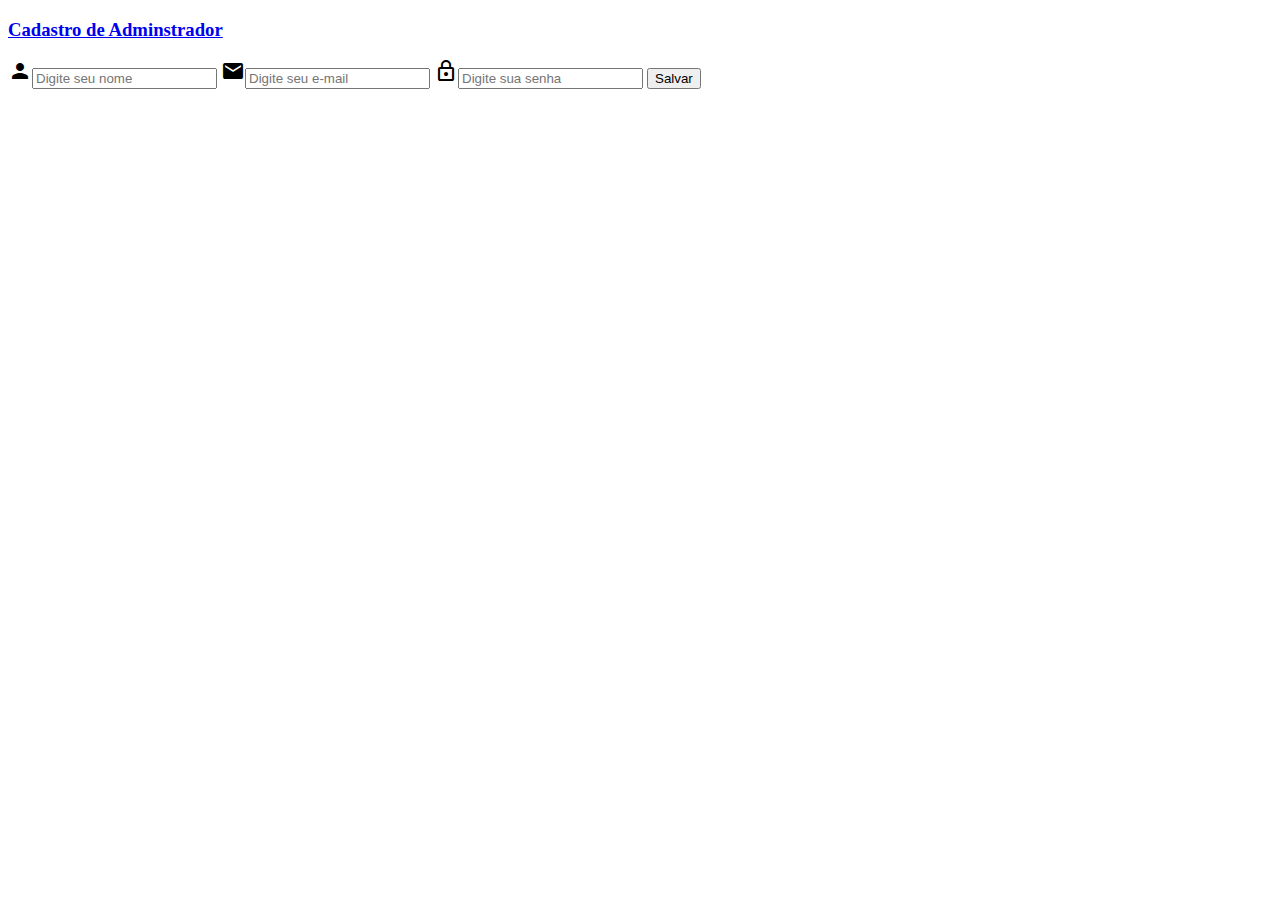
==== src/main/resources/templates/administrador/CadAdmin.html @ 10df380f "guide season 1" ====
<!DOCTYPE html>
<html xmlns:th="http://thymeLeaf.org">
<head>
<meta charset="UTF-8">
<link href="style/CadAdmin.css" rel="stylesheet">
<link href="https://fonts.googleapis.com/icon?family=Material+Icons"
	rel="stylesheet">
<title>Cadastro de usúario administrador</title>
</head>
<body>




	<div class="form-wrap">
		<div class="tabs">
			<h3 class="signup-tab">
				<a class="active" href="#signup-tab-content">Cadastro de
					Adminstrador</a>
			</h3>

		</div>

		<div class="tabs-content">
			<div id="signup-tab-content" class="active">
				<form class="signup-form" action="salvarAdmin" method="post">
					<i class="material-icons">person</i><input type="text"
						class="input" name="nome" th:value="${administrador?.nome}" id="user_name" autocomplete="off"
						placeholder="Digite seu nome"> <i class="material-icons">mail</i><input
						type="email" class="input" name="email" th:value="${administrador?.email}" id="user_email"
						autocomplete="off" placeholder="Digite seu e-mail"> <i
						class="material-icons">lock_outline</i><input type="password"
						class="input" name="senha" id="user_pass" autocomplete="off"
						placeholder="Digite sua senha"> <input type="submit"
						class="button" value="Salvar"><br> <br>
					<div th:replace="fragments/mensagem"></div>


				</form>
</body>
</html>
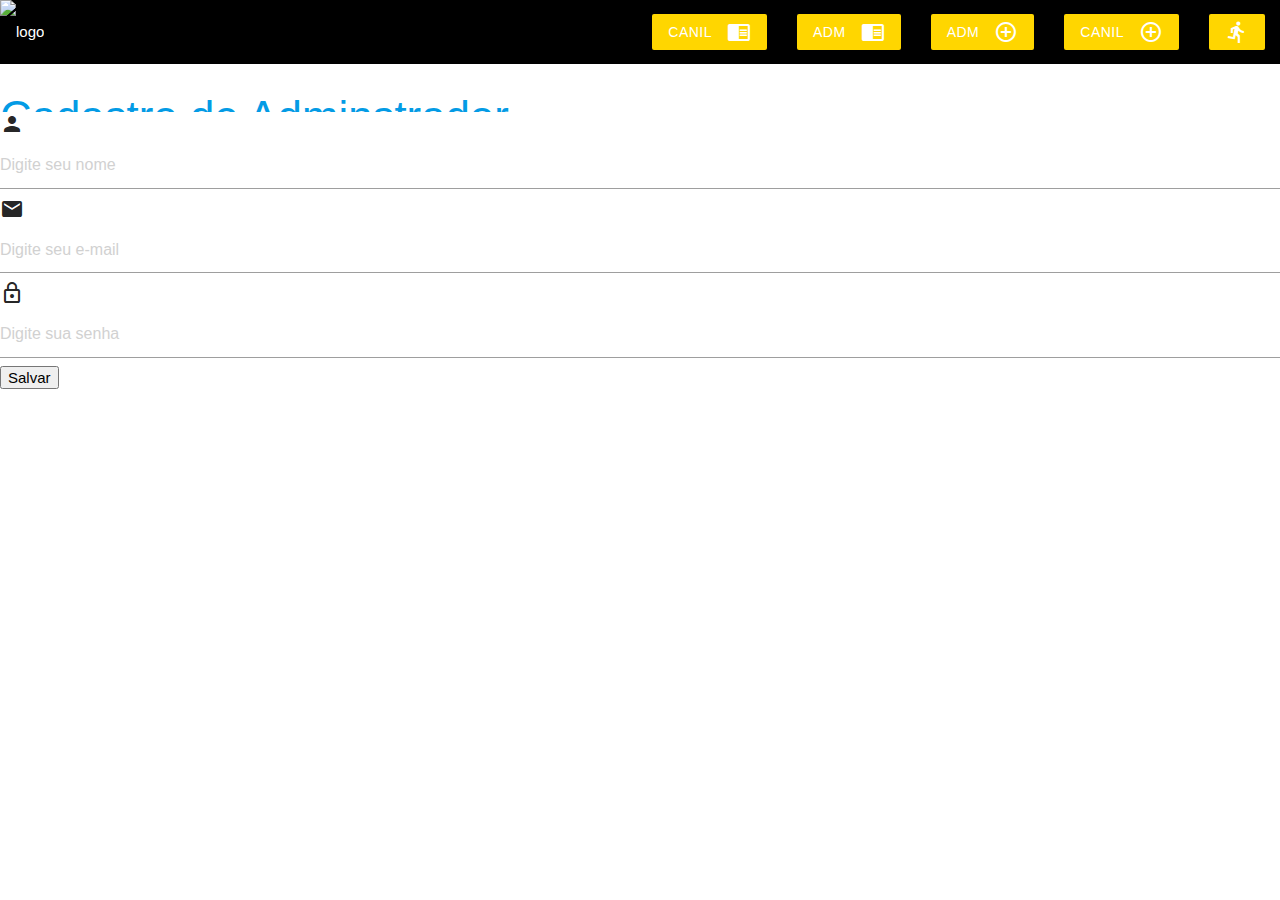
==== commit 4ef3e677: "Form atualizado" ====
--- a/src/main/resources/templates/administrador/CadAdmin.html
+++ b/src/main/resources/templates/administrador/CadAdmin.html
@@ -3,13 +3,41 @@
 <head>
 <meta charset="UTF-8">
 <link href="style/CadAdmin.css" rel="stylesheet">
+
+<!-- Compiled and minified CSS -->
+<link rel="stylesheet"
+	href="https://cdnjs.cloudflare.com/ajax/libs/materialize/1.0.0/css/materialize.min.css">
+
+<!-- Compiled and minified JavaScript -->
+<script
+	src="https://cdnjs.cloudflare.com/ajax/libs/materialize/1.0.0/js/materialize.min.js"></script>
+
 <link href="https://fonts.googleapis.com/icon?family=Material+Icons"
 	rel="stylesheet">
 <title>Cadastro de usúario administrador</title>
 </head>
 <body>
 
-
+	<nav>
+		<div class="nav-wrapper" style="background-color: black;">
+			<img alt="logo" src="/imgs/logoDog3.png" width="4.5%">
+			<ul id="nav-mobile" class="right hide-on-med-and-down">
+				<li><a href="/listaCanis/1"
+					class="waves-effect waves-light btn" style="background-color:#ffd600"><i
+						class="material-icons right">chrome_reader_mode</i>canil</a></li>
+				<li><a href="/listaAdmin/1"
+					class="waves-effect waves-light btn" style="background-color:#ffd600"><i
+						class="material-icons right">chrome_reader_mode</i>adm</a></li>
+				<li><a href="/CadUsuarioAdmin"
+					class="waves-effect waves-light btn" style="background-color:#ffd600"><i
+						class="material-icons right">control_point</i>adm</a></li>
+				<li><a href="/CadCanis" class="waves-effect waves-light btn" style="background-color:#ffd600"><i
+						class="material-icons right">control_point</i>canil</a></li>
+				<li><a class="waves-effect waves-light btn" style="background-color:#ffd600"><i
+						class="material-icons center">directions_run</i></a></li>
+			</ul>
+		</div>
+	</nav>
 
 
 	<div class="form-wrap">
@@ -20,22 +48,31 @@
 			</h3>
 
 		</div>
+		
 
 		<div class="tabs-content">
 			<div id="signup-tab-content" class="active">
 				<form class="signup-form" action="salvarAdmin" method="post">
-					<i class="material-icons">person</i><input type="text"
-						class="input" name="nome" th:value="${administrador?.nome}" id="user_name" autocomplete="off"
-						placeholder="Digite seu nome"> <i class="material-icons">mail</i><input
-						type="email" class="input" name="email" th:value="${administrador?.email}" id="user_email"
-						autocomplete="off" placeholder="Digite seu e-mail"> <i
-						class="material-icons">lock_outline</i><input type="password"
-						class="input" name="senha" id="user_pass" autocomplete="off"
-						placeholder="Digite sua senha"> <input type="submit"
-						class="button" value="Salvar"><br> <br>
+				
+					<input type="hidden" name="id" th:value="${administrador?.id}">
+					
+					<i class="material-icons">person</i><input type="text"class="input" name="nome" 
+					th:value="${administrador?.nome}"id="user_name" autocomplete="off" placeholder="Digite seu nome">
+					
+					<i class="material-icons">mail</i><input type="email" class="input" name="email" 
+					th:value="${administrador?.email}" id="user_email"	autocomplete="off" placeholder="Digite seu e-mail">
+					
+					 <i	class="material-icons">lock_outline</i> <input type="password" class="input" name="senha" id="user_pass" autocomplete="off"
+						placeholder="Digite sua senha">
+						
+						<input type="submit" class="button" value="Salvar">
+						
+						<br><br>
 					<div th:replace="fragments/mensagem"></div>
 
 
+
 				</form>
+				
 </body>
 </html>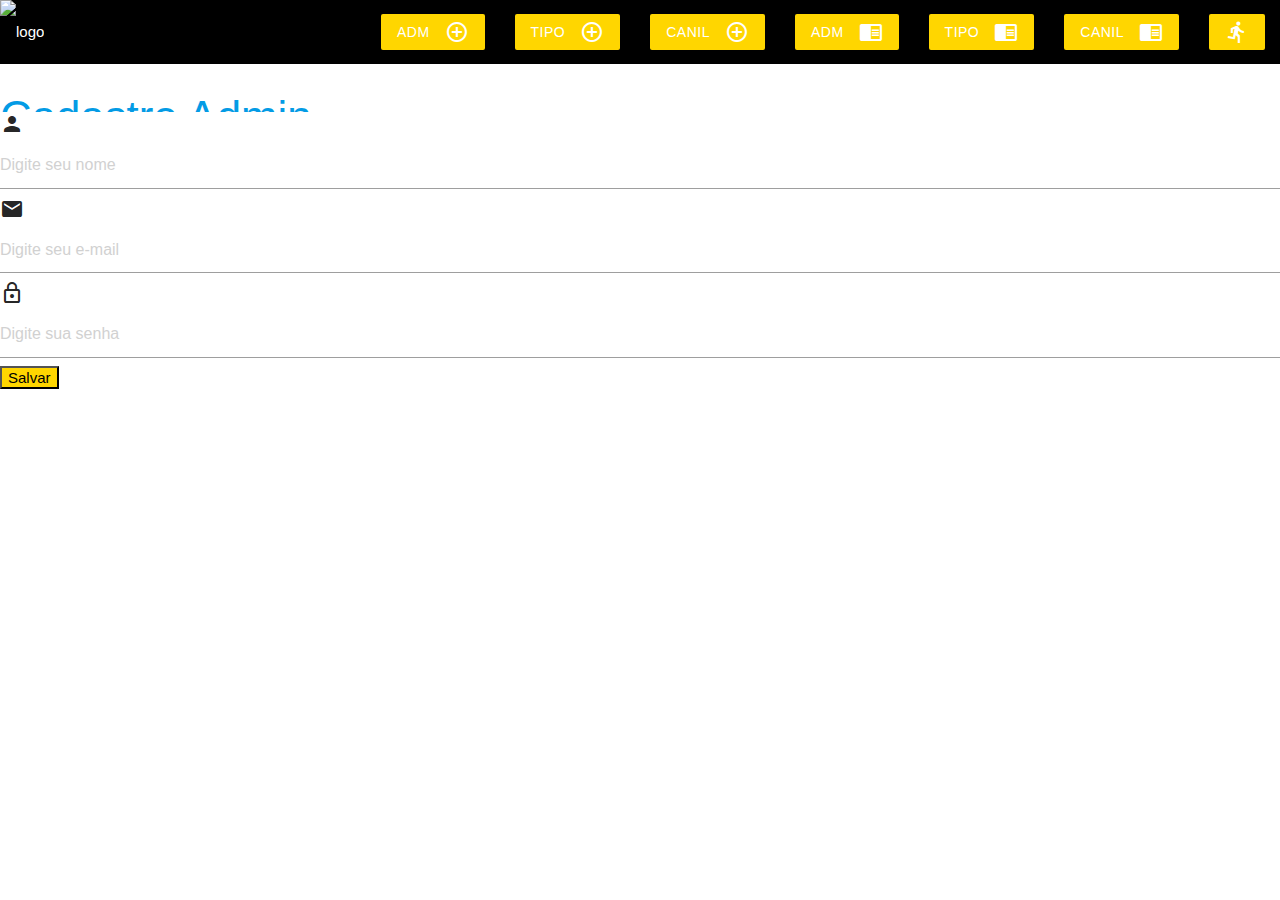
==== commit 3439ce91: "Atualização Front" ====
--- a/src/main/resources/templates/administrador/CadAdmin.html
+++ b/src/main/resources/templates/administrador/CadAdmin.html
@@ -22,18 +22,37 @@
 		<div class="nav-wrapper" style="background-color: black;">
 			<img alt="logo" src="/imgs/logoDog3.png" width="4.5%">
 			<ul id="nav-mobile" class="right hide-on-med-and-down">
+			
+			<li><a href="/CadUsuarioAdmin"
+					class="waves-effect waves-light btn"
+					style="background-color: #ffd600"><i
+						class="material-icons right">control_point</i>adm</a></li>
+						
+						<li><a href="/CadCanis" class="waves-effect waves-light btn"
+					style="background-color: #ffd600"><i
+						class="material-icons right">control_point</i>tipo</a></li>
+						
+						<li><a href="/formCanil" class="waves-effect waves-light btn"
+					style="background-color: #ffd600"><i
+						class="material-icons right">control_point</i>canil</a></li>
+			
+			<li><a href="/listaAdmin/1"
+					class="waves-effect waves-light btn"
+					style="background-color: #ffd600"><i
+						class="material-icons right">chrome_reader_mode</i>adm</a></li>
+									
 				<li><a href="/listaCanis/1"
-					class="waves-effect waves-light btn" style="background-color:#ffd600"><i
+					class="waves-effect waves-light btn"
+					style="background-color: #ffd600"><i
+						class="material-icons right">chrome_reader_mode</i>tipo</a></li>
+				
+				<li><a href="/listaCanis/1"
+					class="waves-effect waves-light btn"
+					style="background-color: #ffd600"><i
 						class="material-icons right">chrome_reader_mode</i>canil</a></li>
-				<li><a href="/listaAdmin/1"
-					class="waves-effect waves-light btn" style="background-color:#ffd600"><i
-						class="material-icons right">chrome_reader_mode</i>adm</a></li>
-				<li><a href="/CadUsuarioAdmin"
-					class="waves-effect waves-light btn" style="background-color:#ffd600"><i
-						class="material-icons right">control_point</i>adm</a></li>
-				<li><a href="/CadCanis" class="waves-effect waves-light btn" style="background-color:#ffd600"><i
-						class="material-icons right">control_point</i>canil</a></li>
-				<li><a class="waves-effect waves-light btn" style="background-color:#ffd600"><i
+				
+				<li><a class="waves-effect waves-light btn"
+					style="background-color: #ffd600"><i
 						class="material-icons center">directions_run</i></a></li>
 			</ul>
 		</div>
@@ -43,8 +62,7 @@
 	<div class="form-wrap">
 		<div class="tabs">
 			<h3 class="signup-tab">
-				<a class="active" href="#signup-tab-content">Cadastro de
-					Adminstrador</a>
+				<a class="active" href="#signup-tab-content">Cadastro Admin</a>
 			</h3>
 
 		</div>
@@ -56,7 +74,7 @@
 				
 					<input type="hidden" name="id" th:value="${administrador?.id}">
 					
-					<i class="material-icons">person</i><input type="text"class="input" name="nome" 
+					<i class="material-icons prefix">person</i><input type="text"class="input" name="nome" 
 					th:value="${administrador?.nome}"id="user_name" autocomplete="off" placeholder="Digite seu nome">
 					
 					<i class="material-icons">mail</i><input type="email" class="input" name="email" 
@@ -65,7 +83,7 @@
 					 <i	class="material-icons">lock_outline</i> <input type="password" class="input" name="senha" id="user_pass" autocomplete="off"
 						placeholder="Digite sua senha">
 						
-						<input type="submit" class="button" value="Salvar">
+						<input type="submit" class="button" value="Salvar" style="background-color: #ffd600">
 						
 						<br><br>
 					<div th:replace="fragments/mensagem"></div>
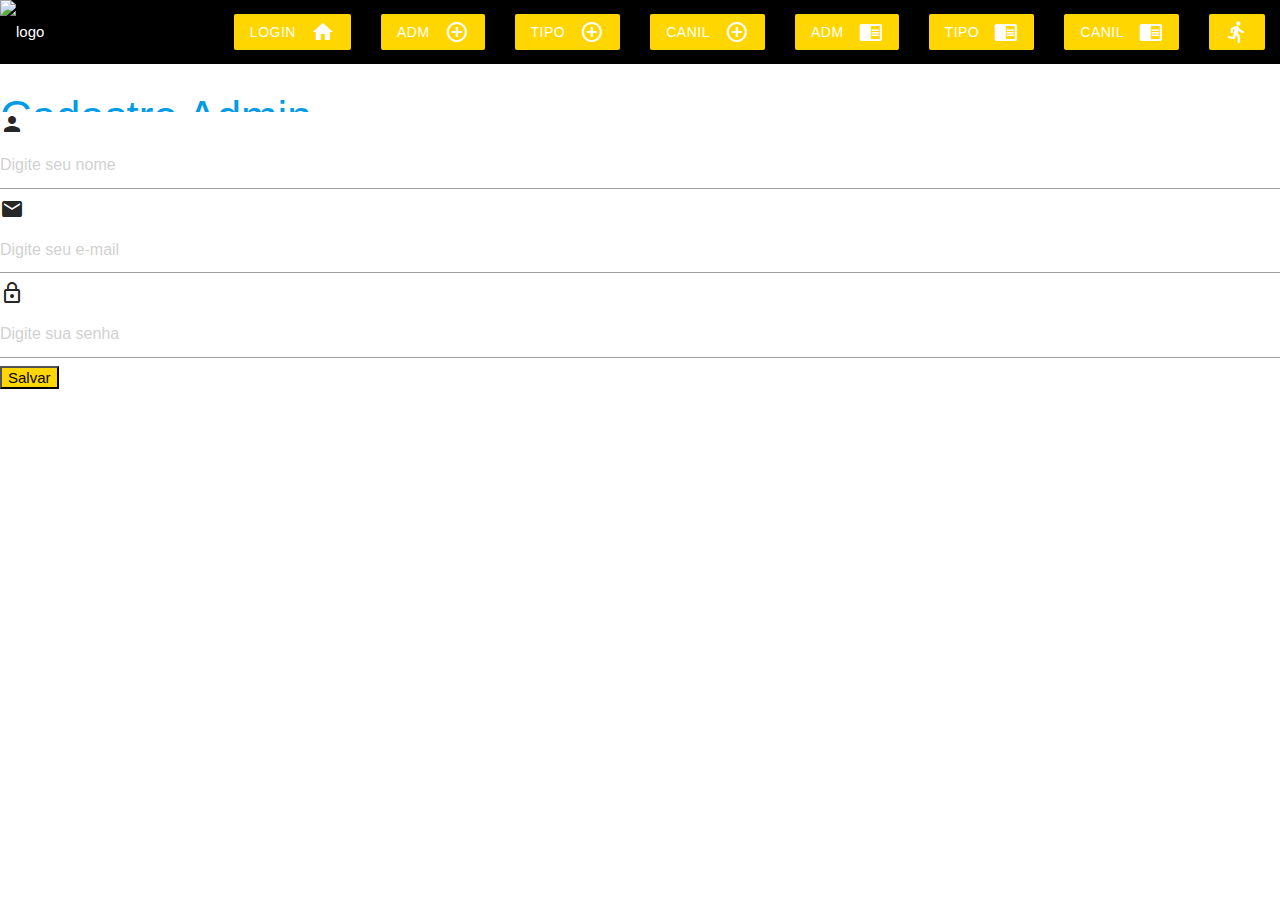
==== commit 0de40e07: "Login Finalizado" ====
--- a/src/main/resources/templates/administrador/CadAdmin.html
+++ b/src/main/resources/templates/administrador/CadAdmin.html
@@ -20,8 +20,13 @@
 
 	<nav>
 		<div class="nav-wrapper" style="background-color: black;">
-			<img alt="logo" src="/imgs/logoDog3.png" width="4.5%">
+			<img alt="logo" src="/imgs/logoDog3.png" width="3%">
 			<ul id="nav-mobile" class="right hide-on-med-and-down">
+			
+			<li><a href="/login"
+					class="waves-effect waves-light btn"
+					style="background-color: #ffd600"><i
+						class="material-icons right">home</i>Login</a></li>
 			
 			<li><a href="/CadUsuarioAdmin"
 					class="waves-effect waves-light btn"
@@ -46,7 +51,7 @@
 					style="background-color: #ffd600"><i
 						class="material-icons right">chrome_reader_mode</i>tipo</a></li>
 				
-				<li><a href="/listaCanis/1"
+				<li><a href="/listaCanil/1"
 					class="waves-effect waves-light btn"
 					style="background-color: #ffd600"><i
 						class="material-icons right">chrome_reader_mode</i>canil</a></li>
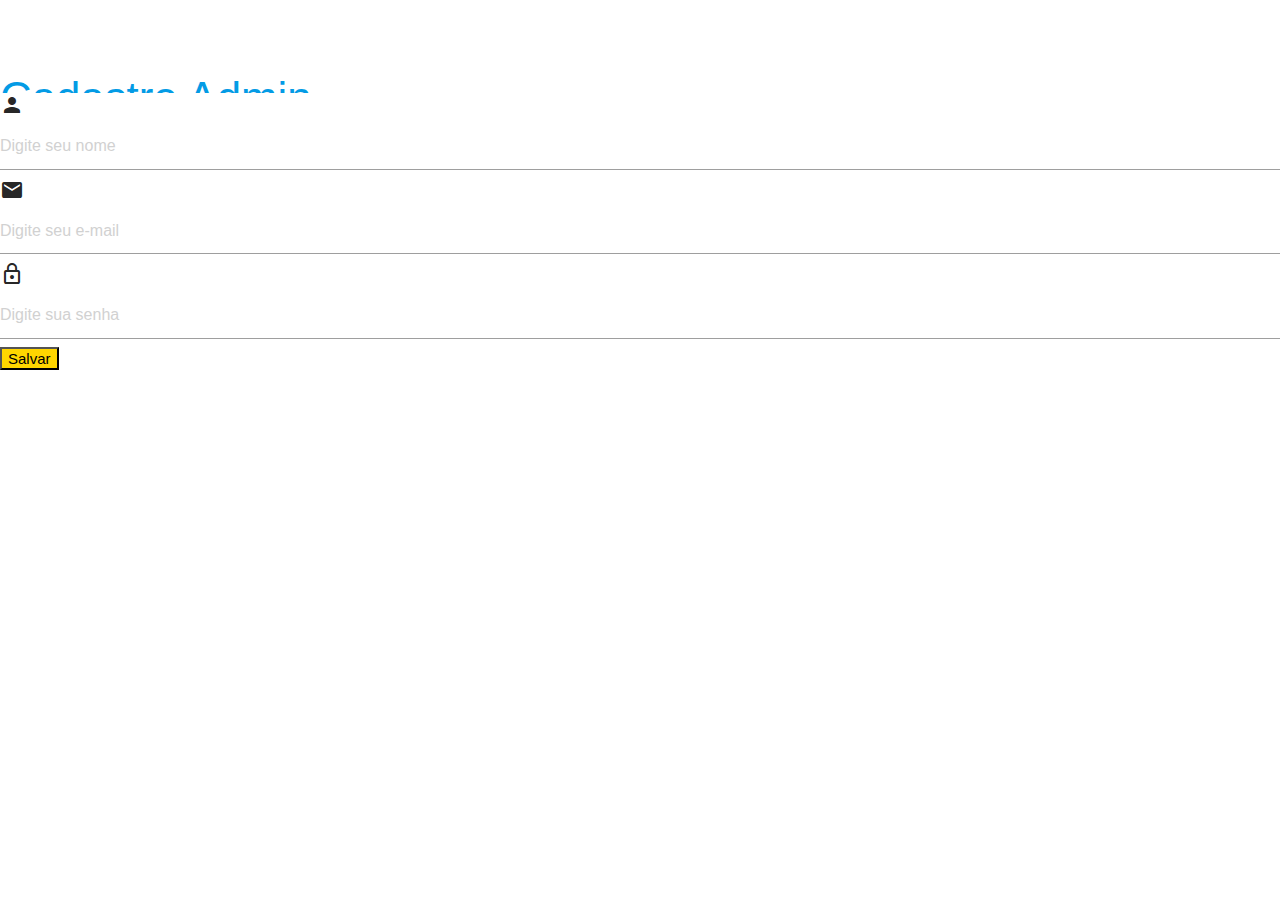
==== commit 4db8db46: "Back ok" ====
--- a/src/main/resources/templates/administrador/CadAdmin.html
+++ b/src/main/resources/templates/administrador/CadAdmin.html
@@ -18,50 +18,9 @@
 </head>
 <body>
 
-	<nav>
-		<div class="nav-wrapper" style="background-color: black;">
-			<img alt="logo" src="/imgs/logoDog3.png" width="3%">
-			<ul id="nav-mobile" class="right hide-on-med-and-down">
-			
-			<li><a href="/login"
-					class="waves-effect waves-light btn"
-					style="background-color: #ffd600"><i
-						class="material-icons right">home</i>Login</a></li>
-			
-			<li><a href="/CadUsuarioAdmin"
-					class="waves-effect waves-light btn"
-					style="background-color: #ffd600"><i
-						class="material-icons right">control_point</i>adm</a></li>
-						
-						<li><a href="/CadCanis" class="waves-effect waves-light btn"
-					style="background-color: #ffd600"><i
-						class="material-icons right">control_point</i>tipo</a></li>
-						
-						<li><a href="/formCanil" class="waves-effect waves-light btn"
-					style="background-color: #ffd600"><i
-						class="material-icons right">control_point</i>canil</a></li>
-			
-			<li><a href="/listaAdmin/1"
-					class="waves-effect waves-light btn"
-					style="background-color: #ffd600"><i
-						class="material-icons right">chrome_reader_mode</i>adm</a></li>
-									
-				<li><a href="/listaCanis/1"
-					class="waves-effect waves-light btn"
-					style="background-color: #ffd600"><i
-						class="material-icons right">chrome_reader_mode</i>tipo</a></li>
-				
-				<li><a href="/listaCanil/1"
-					class="waves-effect waves-light btn"
-					style="background-color: #ffd600"><i
-						class="material-icons right">chrome_reader_mode</i>canil</a></li>
-				
-				<li><a class="waves-effect waves-light btn"
-					style="background-color: #ffd600"><i
-						class="material-icons center">directions_run</i></a></li>
-			</ul>
-		</div>
-	</nav>
+	<header th:replace="fragments/padrao :: cabecalho"></header>
+	<br />
+	<br />
 
 
 	<div class="form-wrap">
